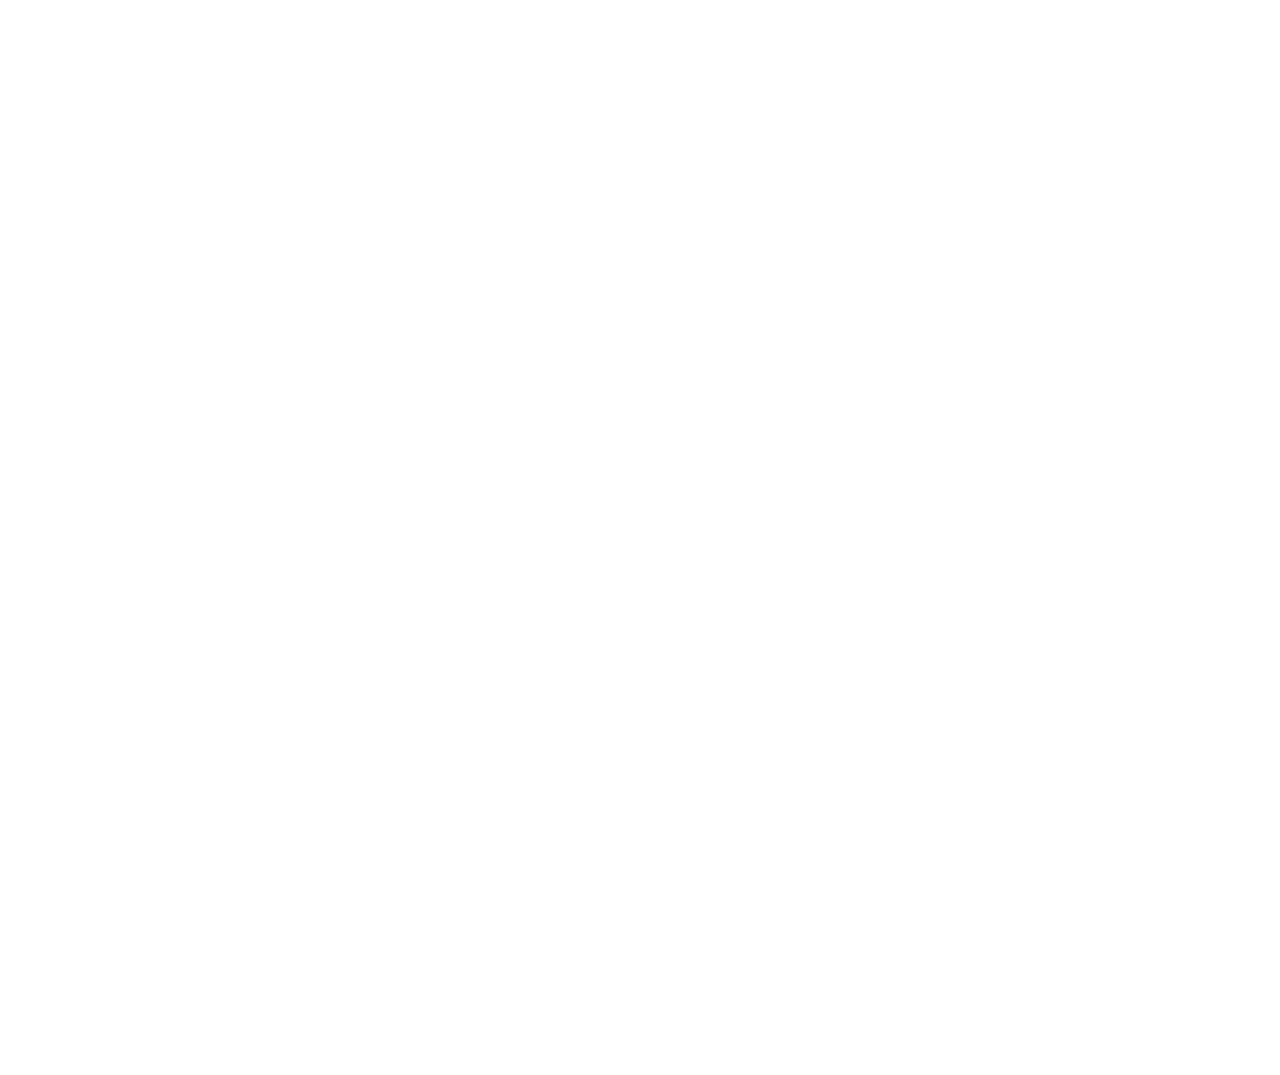
==== index.html @ 174fb6b9 "made tacking changes" ====
<!DOCTYPE html>
<html lang="en">

<head>
  <!-- Anti-flicker snippet (recommended)  -->
  <style>
    .async-hide {
      opacity: 0 !important
    }
  </style>
  <script>
    (function (a, s, y, n, c, h, i, d, e) {
      s.className += ' ' + y;
      h.start = 1 * new Date;
      h.end = i = function () {
        s.className = s.className.replace(RegExp(' ?' + y), '')
      };
      (a[n] = a[n] || []).hide = h;
      setTimeout(function () {
        i();
        h.end = null
      }, c);
      h.timeout = c;
    })(window, document.documentElement, 'async-hide', 'dataLayer', 4000, {
      'GTM-54Z9N6R': true
    });
  </script>
  <!-- Global site tag (gtag.js) - Google Analytics -->
  <script async src="https://www.googletagmanager.com/gtag/js?id=UA-137699699-1"></script>
  <script>
    window.dataLayer = window.dataLayer || [];

    function gtag() {
      dataLayer.push(arguments);
    }
    gtag('js', new Date());

    gtag('config', 'UA-137699699-1', {
      'optimize_id': 'GTM-54Z9N6R'
    });
  </script>


  <meta charset="utf-8">
  <meta name="viewport" content="width=device-width, initial-scale=1, shrink-to-fit=no">
  <meta name="description" content="Blog Home Page">
  <meta name="author" content="Lionel Pierrot">

  <title>User Science Journal</title>

  <!-- Bootstrap core CSS -->
  <link href="https://stackpath.bootstrapcdn.com/bootstrap/4.3.1/css/bootstrap.min.css " rel="stylesheet">

  <!-- Custom fonts for this template -->
  <link rel="stylesheet" href="https://use.fontawesome.com/releases/v5.7.2/css/all.css"
    integrity="sha384-fnmOCqbTlWIlj8LyTjo7mOUStjsKC4pOpQbqyi7RrhN7udi9RwhKkMHpvLbHG9Sr" crossorigin="anonymous">
  <link href='https://fonts.googleapis.com/css?family=Lora:400,700,400italic,700italic' rel='stylesheet'
    type='text/css'>
  <link
    href='https://fonts.googleapis.com/css?family=Open+Sans:300italic,400italic,600italic,700italic,800italic,400,300,600,700,800'
    rel='stylesheet' type='text/css'>
  <!--CSS style sheet-->
  <link href="css/style.css" rel="stylesheet">

  <!-- Custom styles for this template -->
  <link href="css/clean-blog.min.css" rel="stylesheet">
  <link rel="apple-touch-icon" sizes="57x57" href="apple-icon-57x57.png">
  <link rel="apple-touch-icon" sizes="60x60" href="apple-icon-60x60.png">
  <link rel="apple-touch-icon" sizes="72x72" href="apple-icon-72x72.png">
  <link rel="apple-touch-icon" sizes="76x76" href="apple-icon-76x76.png">
  <link rel="apple-touch-icon" sizes="114x114" href="apple-icon-114x114.png">
  <link rel="apple-touch-icon" sizes="120x120" href="apple-icon-120x120.png">
  <link rel="apple-touch-icon" sizes="144x144" href="apple-icon-144x144.png">
  <link rel="apple-touch-icon" sizes="152x152" href="apple-icon-152x152.png">
  <link rel="apple-touch-icon" sizes="180x180" href="apple-icon-180x180.png">
  <link rel="icon" type="image/png" sizes="192x192" href="android-icon-192x192.png">
  <link rel="icon" type="image/png" sizes="32x32" href="favicon-32x32.png">
  <link rel="icon" type="image/png" sizes="96x96" href="favicon-96x96.png">
  <link rel="icon" type="image/png" sizes="16x16" href="favicon-16x16.png">
  <link rel="manifest" href="manifest.json">
  <meta name="msapplication-TileColor" content="#ffffff">
  <meta name="msapplication-TileImage" content="ms-icon-144x144.png">
  <meta name="theme-color" content="#ffffff">

</head>

<body>

  <!-- Navigation -->
  <nav class="navbar navbar-expand-lg navbar-light fixed-top" id="mainNav">
    <div class="container">
      <a class="navbar-brand" href="index.html">Lionel Pierrot</a>
      <button class="navbar-toggler navbar-toggler-right" type="button" data-toggle="collapse"
        data-target="#navbarResponsive" aria-controls="navbarResponsive" aria-expanded="false"
        aria-label="Toggle navigation">
        Menu
        <i class="fas fa-bars"></i>
      </button>
      <div class="collapse navbar-collapse" id="navbarResponsive">
        <ul class="navbar-nav ml-auto">
          <!-- <li class="nav-item">
            <a class="nav-link" href="index.html">Home</a>
          </li> -->

          <li class="nav-item dropdown">
            <a class="nav-link dropdown-toggle" href="#" id="navbarDropdownBlog" data-toggle="dropdown"
              aria-haspopup="true" aria-expanded="false">
              Blog
            </a>
            <div class="dropdown-menu dropdown-menu-right" aria-labelledby="navbarDropdownBlog">
              <a class="dropdown-item" href="post1.html">Google Flights</a>
              <a class="dropdown-item" href="post2.html">Zillow Analysis</a>
              <a class="dropdown-item" href="post3.html">Swahili Village</a>
              <a class="dropdown-item" href="post4.html">Mobile Testing</a>
              <a class="dropdown-item" href="post5.html">MoMA</a>
              <a class="dropdown-item" href="post6.html">My Blog</a>
              <a class="dropdown-item" href="post7.html">Google Analytics</a>
            </div>
          </li>
          <li class="nav-item">
            <a class="nav-link" href="about.html">About</a>
          </li>
        </ul>
      </div>
    </div>
  </nav>

  <!-- Page Header -->
  <header class="masthead" style="background-image: url('img/header-img-hp.jpg')">
    <div class="overlay"></div>
    <div class="container">
      <div class="row">
        <div class="col-lg-8 col-md-10 mx-auto">
          <div class="site-heading">
            <h1>User Science Journal</h1>
            <span class="subheading">Reflections on Accessbility and Analytics</span>

          </div>

        </div>
      </div>
    </div>
  </header>

  <!-- side card -->

  <div class="container">
    <div class="row">
      <div class="col-sm-4 col-md-8">
        <div class="card" style="width: 10rem;">
          <div class="list-group list-group-flush">
            <a href="references.html" class="list-group-item list-group-item-action bg-light" onclick="gtag('event', 'openlink', {
                                        'event_category':'link',
                                        'event_label':'Access',
                                        'value':25
                                    })">References</a>
          </div>
        </div>
      </div>
    </div>
  </div>

  <!-- Main Content -->

  <section class="video">
    <div class=container>
      <div class="col-lg-8 col-md-10 mx-auto">
        <div class="d-flex justify-content-center">
          <iframe width="560" height="315" src="https://www.youtube.com/embed/4SuiCdIOslY?start=46" frameborder="0"
            allow="accelerometer; autoplay; encrypted-media; gyroscope; picture-in-picture" allowfullscreen
            title="60 seconds to understand UX"> Understanding UX</iframe>
        </div>
      </div>
    </div>
  </section>

  <!-- Footer -->
  <footer>
    <div class="container">
      <div class="row">
        <div class="col-lg-8 col-md-10 mx-auto">
          <ul class="list-inline text-center">
            <li class="list-inline-item">
              <a href="https://www.linkedin.com/in/lionel-pierrot-908748180/" target="_blank"
                aria-label="Link to Linkedin page">
                <span class="fa-stack fa-lg">
                  <i class="fas fa-circle fa-stack-2x"></i>
                  <i class="fab fa-linkedin fa-stack-1x fa-inverse"></i>
                </span>
              </a>
            </li>
            <li class="list-inline-item">
              <a href="https://github.com/lpierrot?tab=repositories" target="_blank" aria-label="Link to Github Page">
                <span class="fa-stack fa-lg">
                  <i class="fas fa-circle fa-stack-2x"></i>
                  <i class="fab fa-github fa-stack-1x fa-inverse"></i>
                </span>
              </a>
            </li>
          </ul>
          <p class="copyright text-muted">Copyright &copy; Lionel Pierrot 2019</p>
        </div>
      </div>
    </div>
  </footer>

  <!-- Bootstrap core JavaScript -->
  <script src="https://code.jquery.com/jquery-3.3.1.slim.min.js"
    integrity="sha384-q8i/X+965DzO0rT7abK41JStQIAqVgRVzpbzo5smXKp4YfRvH+8abtTE1Pi6jizo" crossorigin="anonymous">
  </script>
  <script src="https://cdnjs.cloudflare.com/ajax/libs/popper.js/1.14.7/umd/popper.min.js"
    integrity="sha384-UO2eT0CpHqdSJQ6hJty5KVphtPhzWj9WO1clHTMGa3JDZwrnQq4sF86dIHNDz0W1" crossorigin="anonymous">
  </script>
  <script src="https://stackpath.bootstrapcdn.com/bootstrap/4.3.1/js/bootstrap.min.js"
    integrity="sha384-JjSmVgyd0p3pXB1rRibZUAYoIIy6OrQ6VrjIEaFf/nJGzIxFDsf4x0xIM+B07jRM" crossorigin="anonymous">
  </script>


  <!-- Custom scripts for this template -->
  <script src="js/clean-blog.min.js"></script>
</body>

</html>
---- css/style.css ----
<!--aside {
    padding: 0.875rem 1.25rem;
    font-size: 1.2rem;
    display: block;
    float: left;
    clear: both;
    
}

.post-meta {
    color: #050404 !important;
}

.video {
    padding: 100px 0px;
    flex-wrap: wrap;
    
}
---- css/clean-blog.min.css ----
/*!
 * Start Bootstrap - Clean Blog v5.0.2 (https://startbootstrap.com/template-overviews/clean-blog)
 * Copyright 2013-2019 Start Bootstrap
 * Licensed under MIT (https://github.com/BlackrockDigital/startbootstrap-clean-blog/blob/master/LICENSE)
 */
body {
    font-size: 20px;
    color: #212529;
    font-family: Lora, 'Times New Roman', serif
}

p {
    line-height: 1.5;
    margin: 30px 0
}

p a {
    text-decoration: underline
}

h1,
h2,
h3,
h4,
h5,
h6 {
    font-weight: 800;
    font-family: 'Open Sans', 'Helvetica Neue', Helvetica, Arial, sans-serif
}

a {
    color: #212529;
    -webkit-transition: all .2s;
    transition: all .2s
}

a:focus,
a:hover {
    color: #0085a1
}

blockquote {
    font-style: italic;
    color: #868e96
}

.section-heading {
    font-size: 36px;
    font-weight: 700;
    margin-top: 60px
}

.caption {
    font-size: 14px;
    font-style: italic;
    display: block;
    margin: 0;
    padding: 10px;
    text-align: center;
    border-bottom-right-radius: 5px;
    border-bottom-left-radius: 5px
}

::-moz-selection {
    color: #fff;
    background: #0085a1;
    text-shadow: none
}

::selection {
    color: #fff;
    background: #0085a1;
    text-shadow: none
}

img::-moz-selection {
    color: #fff;
    background: 0 0
}

img::selection {
    color: #fff;
    background: 0 0
}

img::-moz-selection {
    color: #fff;
    background: 0 0
}

#mainNav {
    position: absolute;
    border-bottom: 1px solid #e9ecef;
    background-color: #fff;
    font-family: 'Open Sans', 'Helvetica Neue', Helvetica, Arial, sans-serif
}

#mainNav .navbar-brand {
    font-weight: 800;
    color: #343a40
}

#mainNav .navbar-toggler {
    font-size: 12px;
    font-weight: 800;
    padding: 13px;
    text-transform: uppercase;
    color: #343a40
}

#mainNav .navbar-nav>li.nav-item>a {
    font-size: 12px;
    font-weight: 800;
    letter-spacing: 1px;
    text-transform: uppercase
}

@media only screen and (min-width:992px) {
    #mainNav {
        border-bottom: 1px solid transparent;
        background: 0 0
    }

    #mainNav .navbar-brand {
        padding: 10px 20px;
        color: #fff
    }

    #mainNav .navbar-brand:focus,
    #mainNav .navbar-brand:hover {
        color: rgba(255, 255, 255, .8)
    }

    #mainNav .navbar-nav>li.nav-item>a {
        padding: 10px 20px;
        color: #fff
    }

    #mainNav .navbar-nav>li.nav-item>a:focus,
    #mainNav .navbar-nav>li.nav-item>a:hover {
        color: rgba(255, 255, 255, .8)
    }
}

@media only screen and (min-width:992px) {
    #mainNav {
        -webkit-transition: background-color .2s;
        transition: background-color .2s;
        -webkit-transform: translate3d(0, 0, 0);
        transform: translate3d(0, 0, 0);
        -webkit-backface-visibility: hidden
    }

    #mainNav.is-fixed {
        position: fixed;
        top: -67px;
        -webkit-transition: -webkit-transform .2s;
        transition: -webkit-transform .2s;
        transition: transform .2s;
        transition: transform .2s, -webkit-transform .2s;
        border-bottom: 1px solid #fff;
        background-color: rgba(255, 255, 255, .9)
    }

    #mainNav.is-fixed .navbar-brand {
        color: #212529
    }

    #mainNav.is-fixed .navbar-brand:focus,
    #mainNav.is-fixed .navbar-brand:hover {
        color: #0085a1
    }

    #mainNav.is-fixed .navbar-nav>li.nav-item>a {
        color: #212529
    }

    #mainNav.is-fixed .navbar-nav>li.nav-item>a:focus,
    #mainNav.is-fixed .navbar-nav>li.nav-item>a:hover {
        color: #0085a1
    }

    #mainNav.is-visible {
        -webkit-transform: translate3d(0, 100%, 0);
        transform: translate3d(0, 100%, 0)
    }
}

header.masthead {
    margin-bottom: 50px;
    background: no-repeat center center;
    background-color: #868e96;
    background-attachment: scroll;
    position: relative;
    background-size: cover
}

header.masthead .overlay {
    position: absolute;
    top: 0;
    left: 0;
    height: 100%;
    width: 100%;
    background-color: #212529;
    opacity: .5
}

header.masthead .page-heading,
header.masthead .post-heading,
header.masthead .site-heading {
    padding: 0 0 30px;
    color: #fff
}

header.masthead .page-heading,
header.masthead .site-heading {
    text-align: center
}

header.masthead .page-heading h1,
header.masthead .site-heading h1 {
    font-size: 50px;
    margin-top: 0
}

header.masthead .page-heading .subheading,
header.masthead .site-heading .subheading {
    font-size: 24px;
    font-weight: 300;
    line-height: 1.1;
    display: block;
    margin: 10px 0 0;
    font-family: 'Open Sans', 'Helvetica Neue', Helvetica, Arial, sans-serif
}

@media only screen and (min-width:768px) {

    header.masthead .page-heading h1,
    header.masthead .site-heading h1 {
        font-size: 80px
    }
}

header.masthead .post-heading h1 {
    font-size: 35px
}

header.masthead .post-heading .meta,
header.masthead .post-heading .subheading {
    line-height: 1.1;
    display: block
}

header.masthead .post-heading .subheading {
    font-size: 24px;
    font-weight: 600;
    margin: 10px 0 30px;
    font-family: 'Open Sans', 'Helvetica Neue', Helvetica, Arial, sans-serif
}

header.masthead .post-heading .meta {
    font-size: 20px;
    font-weight: 300;
    font-style: italic;
    font-family: Lora, 'Times New Roman', serif
}

header.masthead .post-heading .meta a {
    color: #fff
}

@media only screen and (min-width:768px) {
    header.masthead .post-heading h1 {
        font-size: 55px
    }

    header.masthead .post-heading .subheading {
        font-size: 30px
    }
}

.post-preview>a {
    color: #212529
}

.post-preview>a:focus,
.post-preview>a:hover {
    text-decoration: none;
    color: #0085a1
}

.post-preview>a>.post-title {
    font-size: 30px;
    margin-top: 30px;
    margin-bottom: 10px
}

.post-preview>a>.post-subtitle {
    font-weight: 300;
    margin: 0 0 10px
}

.post-preview>.post-meta {
    font-size: 18px;
    font-style: italic;
    margin-top: 0;
    color: #868e96
}

.post-preview>.post-meta>a {
    text-decoration: none;
    color: #212529
}

.post-preview>.post-meta>a:focus,
.post-preview>.post-meta>a:hover {
    text-decoration: underline;
    color: #0085a1
}

@media only screen and (min-width:768px) {
    .post-preview>a>.post-title {
        font-size: 36px
    }
}

.floating-label-form-group {
    font-size: 14px;
    position: relative;
    margin-bottom: 0;
    padding-bottom: .5em;
    border-bottom: 1px solid #dee2e6
}

.floating-label-form-group input,
.floating-label-form-group textarea {
    font-size: 1.5em;
    position: relative;
    z-index: 1;
    padding: 0;
    resize: none;
    border: none;
    border-radius: 0;
    background: 0 0;
    -webkit-box-shadow: none !important;
    box-shadow: none !important;
    font-family: Lora, 'Times New Roman', serif
}

.floating-label-form-group input::-webkit-input-placeholder,
.floating-label-form-group textarea::-webkit-input-placeholder {
    color: #868e96;
    font-family: Lora, 'Times New Roman', serif
}

.floating-label-form-group label {
    font-size: .85em;
    line-height: 1.764705882em;
    position: relative;
    z-index: 0;
    top: 2em;
    display: block;
    margin: 0;
    -webkit-transition: top .3s ease, opacity .3s ease;
    transition: top .3s ease, opacity .3s ease;
    vertical-align: middle;
    vertical-align: baseline;
    opacity: 0
}

.floating-label-form-group .help-block {
    margin: 15px 0
}

.floating-label-form-group-with-value label {
    top: 0;
    opacity: 1
}

.floating-label-form-group-with-focus label {
    color: #0085a1
}

form .form-group:first-child .floating-label-form-group {
    border-top: 1px solid #dee2e6
}

footer {
    padding: 50px 0 65px
}

footer .list-inline {
    margin: 0;
    padding: 0
}

footer .copyright {
    font-size: 14px;
    margin-bottom: 0;
    text-align: center
}

.btn {
    font-size: 14px;
    font-weight: 800;
    padding: 15px 25px;
    letter-spacing: 1px;
    text-transform: uppercase;
    border-radius: 0;
    font-family: 'Open Sans', 'Helvetica Neue', Helvetica, Arial, sans-serif
}

.btn-primary {
    background-color: #0085a1;
    border-color: #0085a1
}

.btn-primary:active,
.btn-primary:focus,
.btn-primary:hover {
    color: #fff;
    background-color: #00657b !important;
    border-color: #00657b !important
}

.btn-lg {
    font-size: 16px;
    padding: 25px 35px
}
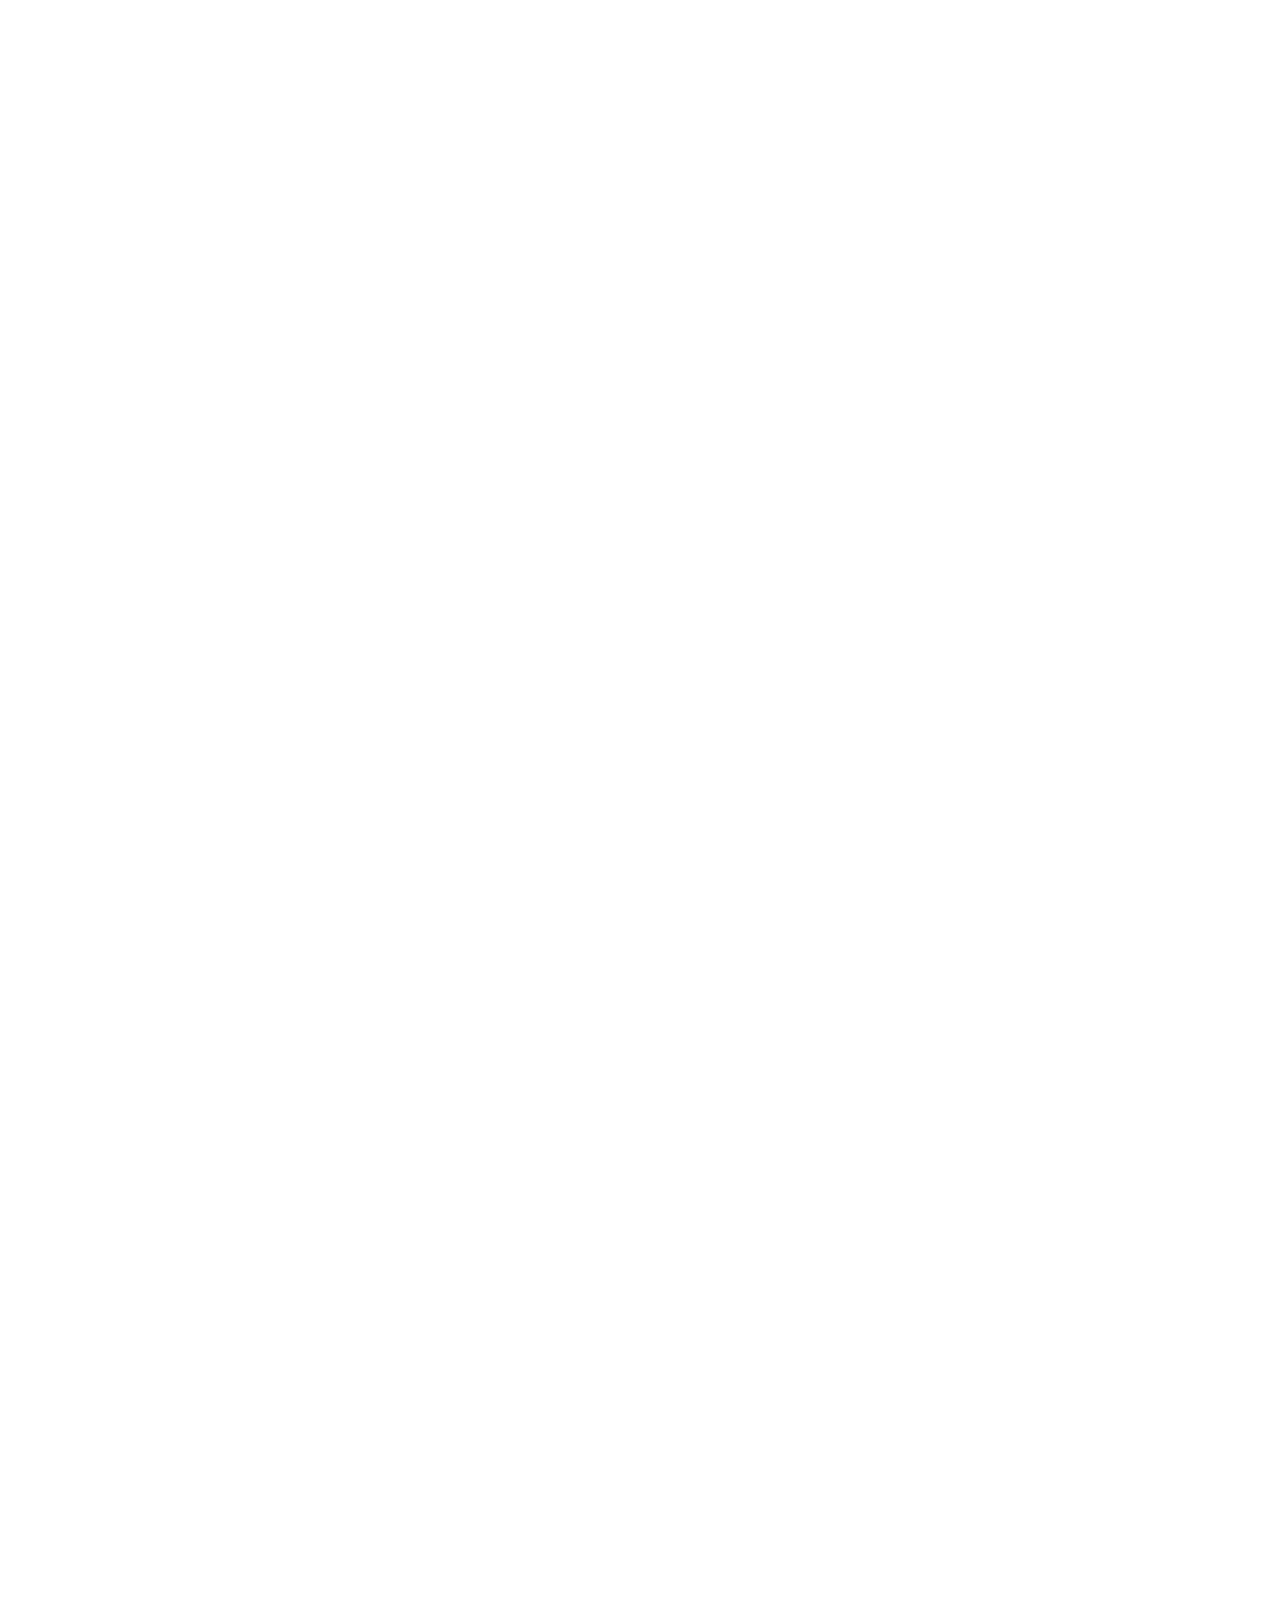
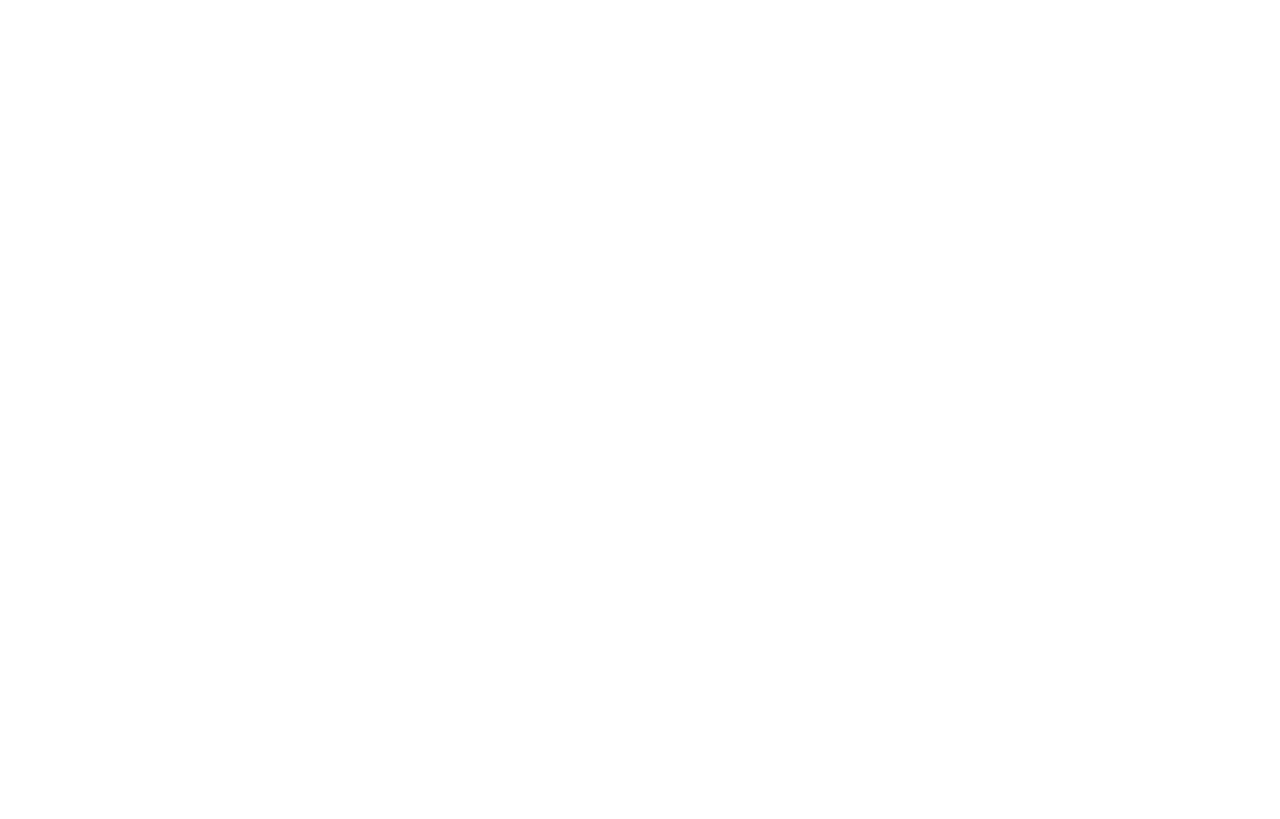
==== commit 89e00daf: "completed the final project" ====
--- a/index.html
+++ b/index.html
@@ -111,10 +111,13 @@
               <a class="dropdown-item" href="post1.html">Google Flights</a>
               <a class="dropdown-item" href="post2.html">Zillow Analysis</a>
               <a class="dropdown-item" href="post3.html">Swahili Village</a>
-              <a class="dropdown-item" href="post4.html">Mobile Testing</a>
+              <!--<a class="dropdown-item" href="post4.html">Mobile Testing</a>-->
               <a class="dropdown-item" href="post5.html">MoMA</a>
               <a class="dropdown-item" href="post6.html">My Blog</a>
               <a class="dropdown-item" href="post7.html">Google Analytics</a>
+              <a class="dropdown-item" href="post8.html">Setting up Goals</a>
+              <a class="dropdown-item" href="post9.html">Content Expirement</a>
+              <a class="dropdown-item" href="post10.html">Final Report</a>
             </div>
           </li>
           <li class="nav-item">
@@ -149,10 +152,10 @@
       <div class="col-sm-4 col-md-8">
         <div class="card" style="width: 10rem;">
           <div class="list-group list-group-flush">
-            <a href="references.html" class="list-group-item list-group-item-action bg-light" onclick="gtag('event', 'openlink', {
-                                        'event_category':'link',
-                                        'event_label':'Access',
-                                        'value':25
+            <a href="references.html" class="list-group-item list-group-item-action bg-light" onclick="gtag('event', 'aaa', {
+                                        'event_category':'bbb',
+                                        'event_label':'ccc',
+                                        'value':150
                                     })">References</a>
           </div>
         </div>
@@ -162,17 +165,188 @@
 
   <!-- Main Content -->
 
-  <section class="video">
-    <div class=container>
-      <div class="col-lg-8 col-md-10 mx-auto">
-        <div class="d-flex justify-content-center">
-          <iframe width="560" height="315" src="https://www.youtube.com/embed/4SuiCdIOslY?start=46" frameborder="0"
-            allow="accelerometer; autoplay; encrypted-media; gyroscope; picture-in-picture" allowfullscreen
-            title="60 seconds to understand UX"> Understanding UX</iframe>
-        </div>
-      </div>
-    </div>
-  </section>
+     <div class="col-lg-8 col-md-12 mx-auto">
+       <div class="post-preview">
+         <a href="post1.html">
+           <h2 class="post-title">
+             Google Flights
+           </h2>
+           <h3 class="post-subtitle">
+             Usability Analysis
+           </h3>
+         </a>
+         <p></p>
+         <p class="post-meta">Posted by
+           <a href="#">Lionel Pierrot</a>
+           on Arpil 7, 2019</p>
+       </div>
+       <hr>
+     </div>
+
+     <div class="col-lg-8 col-md-12 mx-auto">
+       <div class="post-preview">
+         <a href="post2.html">
+           <h2 class="post-title">
+             Zillow
+           </h2>
+           <h3 class="post-subtitle">
+             Usability Analysis
+           </h3>
+         </a>
+         <p></p>
+         <p class="post-meta">Posted by
+           <a href="#">Lionel Pierrot</a>
+           on Arpil 14, 2019</p>
+       </div>
+       <hr>
+     </div>
+     </div>
+
+     <div class="col-lg-8 col-md-12 mx-auto">
+       <div class="post-preview">
+         <a href="post3.html">
+           <h2 class="post-title">
+             Swahili Village Restaurant
+           </h2>
+           <h3 class="post-subtitle">
+             Usability Test
+           </h3>
+         </a>
+         <p></p>
+         <p class="post-meta">Posted by
+           <a href="#">Lionel Pierrot</a>
+           on Arpil 21, 2019</p>
+       </div>
+       <hr>
+     </div>
+
+     <!-- <div class="col-lg-8 col-md-12 mx-auto">
+        <div class="post-preview">
+          <a href="post4.html">
+            <h2 class="post-title">
+              Content Expirement
+            </h2>
+            <h3 class="post-subtitle">
+              Usability Analysis
+            </h3>
+          </a>
+          <p></p>
+          <p class="post-meta">Posted by
+            <a href="#">Lionel Pierrot</a>
+            on Arpil 28, 2019</p>
+        </div>
+        <hr>
+      </div>-->
+
+     <div class="col-lg-8 col-md-12 mx-auto">
+       <div class="post-preview">
+         <a href="post5.html">
+           <h2 class="post-title">
+             MoMA
+           </h2>
+           <h3 class="post-subtitle">
+             Accessbility Analysis
+           </h3>
+         </a>
+         <p></p>
+         <p class="post-meta">Posted by
+           <a href="#">Lionel Pierrot</a>
+           on May 5, 2019</p>
+       </div>
+       <hr>
+     </div>
+
+     <div class="col-lg-8 col-md-12 mx-auto">
+       <div class="post-preview">
+         <a href="post6.html">
+           <h2 class="post-title">
+             My Blog
+           </h2>
+           <h3 class="post-subtitle">
+             Accessbility Analysis
+           </h3>
+         </a>
+         <p></p>
+         <p class="post-meta">Posted by
+           <a href="#">Lionel Pierrot</a>
+           on May 12, 2019</p>
+       </div>
+       <hr>
+     </div>
+
+     <div class="col-lg-8 col-md-12 mx-auto">
+       <div class="post-preview">
+         <a href="post7.html">
+           <h2 class="post-title">
+             Google Analytics
+           </h2>
+           <h3 class="post-subtitle">
+             Findings
+           </h3>
+         </a>
+         <p></p>
+         <p class="post-meta">Posted by
+           <a href="#">Lionel Pierrot</a>
+           on May 19, 2019</p>
+       </div>
+       <hr>
+     </div>
+
+     <div class="col-lg-8 col-md-12 mx-auto">
+       <div class="post-preview">
+         <a href="post8.html">
+           <h2 class="post-title">
+             Setting up Goals
+           </h2>
+           <h3 class="post-subtitle">
+             Google Analytics
+           </h3>
+         </a>
+         <p></p>
+         <p class="post-meta">Posted by
+           <a href="#">Lionel Pierrot</a>
+           on May 26, 2019</p>
+       </div>
+       <hr>
+     </div>
+
+     <div class="col-lg-8 col-md-12 mx-auto">
+       <div class="post-preview">
+         <a href="post9.html">
+           <h2 class="post-title">
+             Content Expirement
+           </h2>
+           <h3 class="post-subtitle">
+             Optimize
+           </h3>
+         </a>
+         <p></p>
+         <p class="post-meta">Posted by
+           <a href="#">Lionel Pierrot</a>
+           on June 2, 2019</p>
+       </div>
+       <hr>
+     </div>
+
+      <div class="col-lg-8 col-md-12 mx-auto">
+        <div class="post-preview">
+          <a href="post10.html">
+            <h2 class="post-title">
+              Final eport
+            </h2>
+            <h3 class="post-subtitle">
+              AB Test
+            </h3>
+          </a>
+          <p></p>
+          <p class="post-meta">Posted by
+            <a href="#">Lionel Pierrot</a>
+            on June 9, 2019</p>
+        </div>
+        <hr>
+      </div>
+
+    
 
   <!-- Footer -->
   <footer>
--- a/css/style.css
+++ b/css/style.css
@@ -12,9 +12,3 @@
     color: #050404 !important;
 }
 
-.video {
-    padding: 100px 0px;
-    flex-wrap: wrap;
-    
-}
-
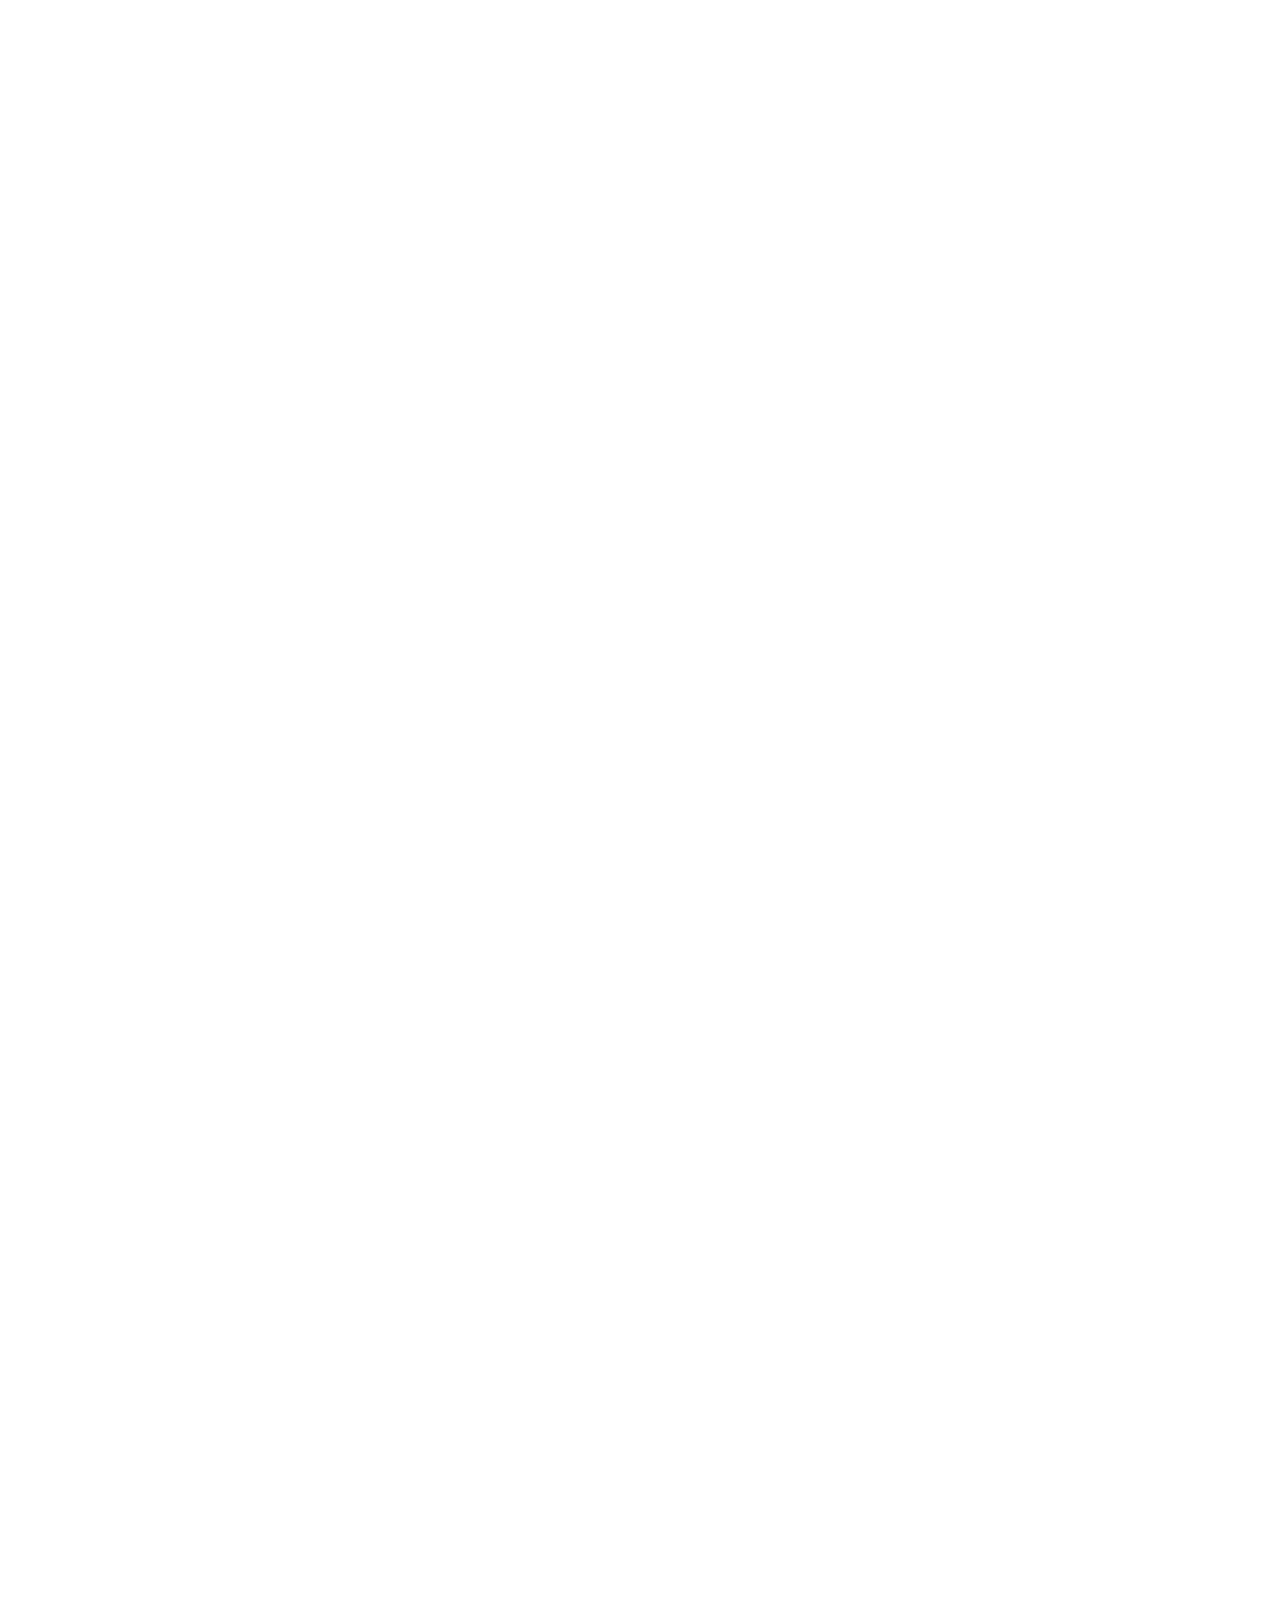
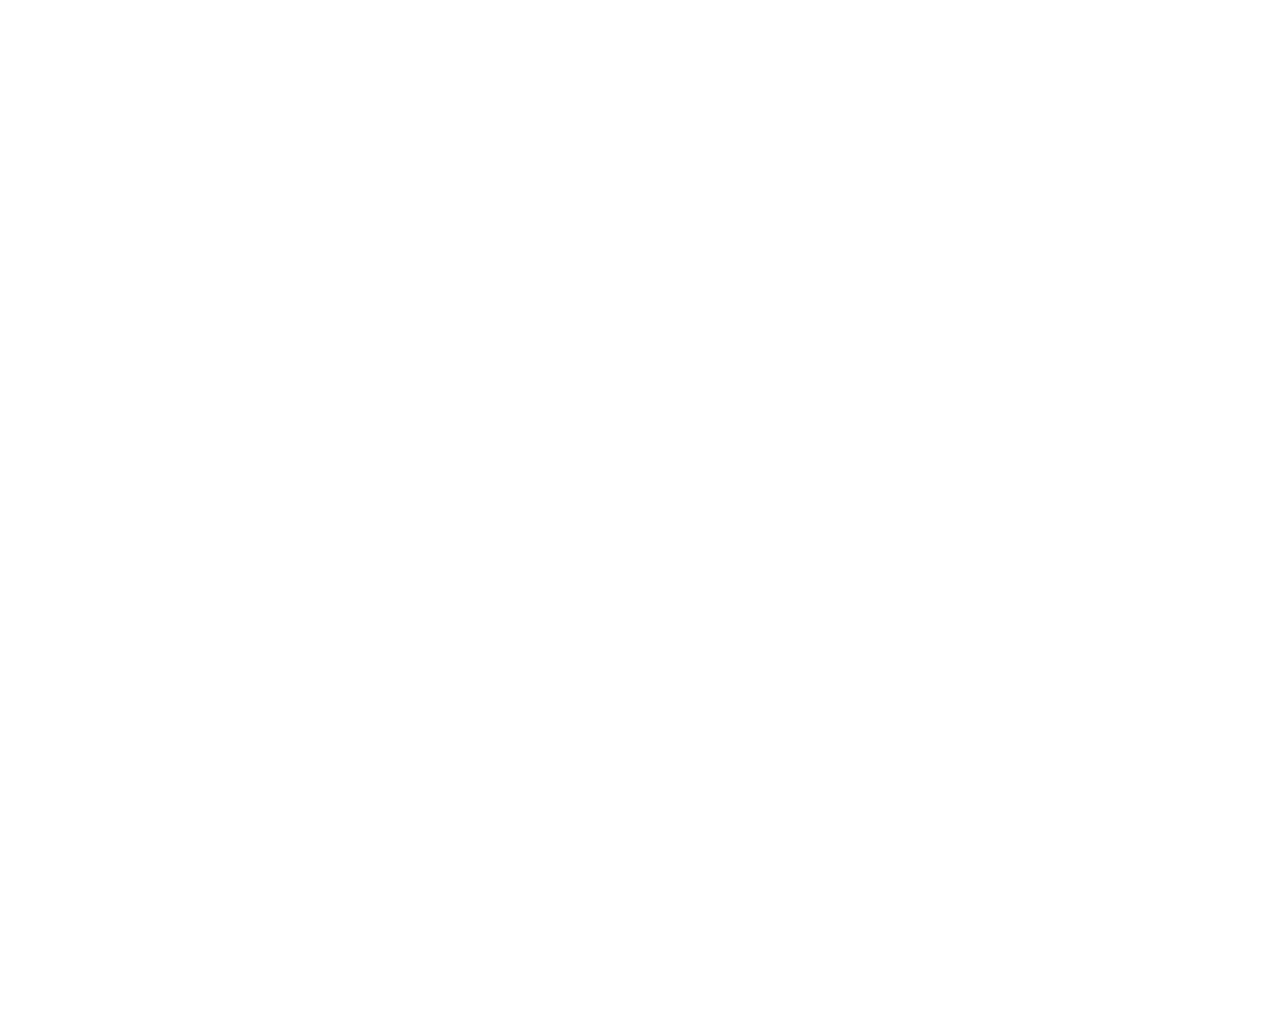
==== commit a9d72f10: "completed mobile testing" ====
--- a/index.html
+++ b/index.html
@@ -111,7 +111,7 @@
               <a class="dropdown-item" href="post1.html">Google Flights</a>
               <a class="dropdown-item" href="post2.html">Zillow Analysis</a>
               <a class="dropdown-item" href="post3.html">Swahili Village</a>
-              <!--<a class="dropdown-item" href="post4.html">Mobile Testing</a>-->
+              <a class="dropdown-item" href="post4.html">Mobile Testing</a>
               <a class="dropdown-item" href="post5.html">MoMA</a>
               <a class="dropdown-item" href="post6.html">My Blog</a>
               <a class="dropdown-item" href="post7.html">Google Analytics</a>
@@ -220,14 +220,14 @@
        <hr>
      </div>
 
-     <!-- <div class="col-lg-8 col-md-12 mx-auto">
+     <div class="col-lg-8 col-md-12 mx-auto">
         <div class="post-preview">
           <a href="post4.html">
             <h2 class="post-title">
-              Content Expirement
+              Boring Company
             </h2>
             <h3 class="post-subtitle">
-              Usability Analysis
+              Mobile Testing
             </h3>
           </a>
           <p></p>
@@ -236,7 +236,7 @@
             on Arpil 28, 2019</p>
         </div>
         <hr>
-      </div>-->
+      </div>
 
      <div class="col-lg-8 col-md-12 mx-auto">
        <div class="post-preview">
@@ -332,7 +332,7 @@
         <div class="post-preview">
           <a href="post10.html">
             <h2 class="post-title">
-              Final eport
+              Final Report
             </h2>
             <h3 class="post-subtitle">
               AB Test
